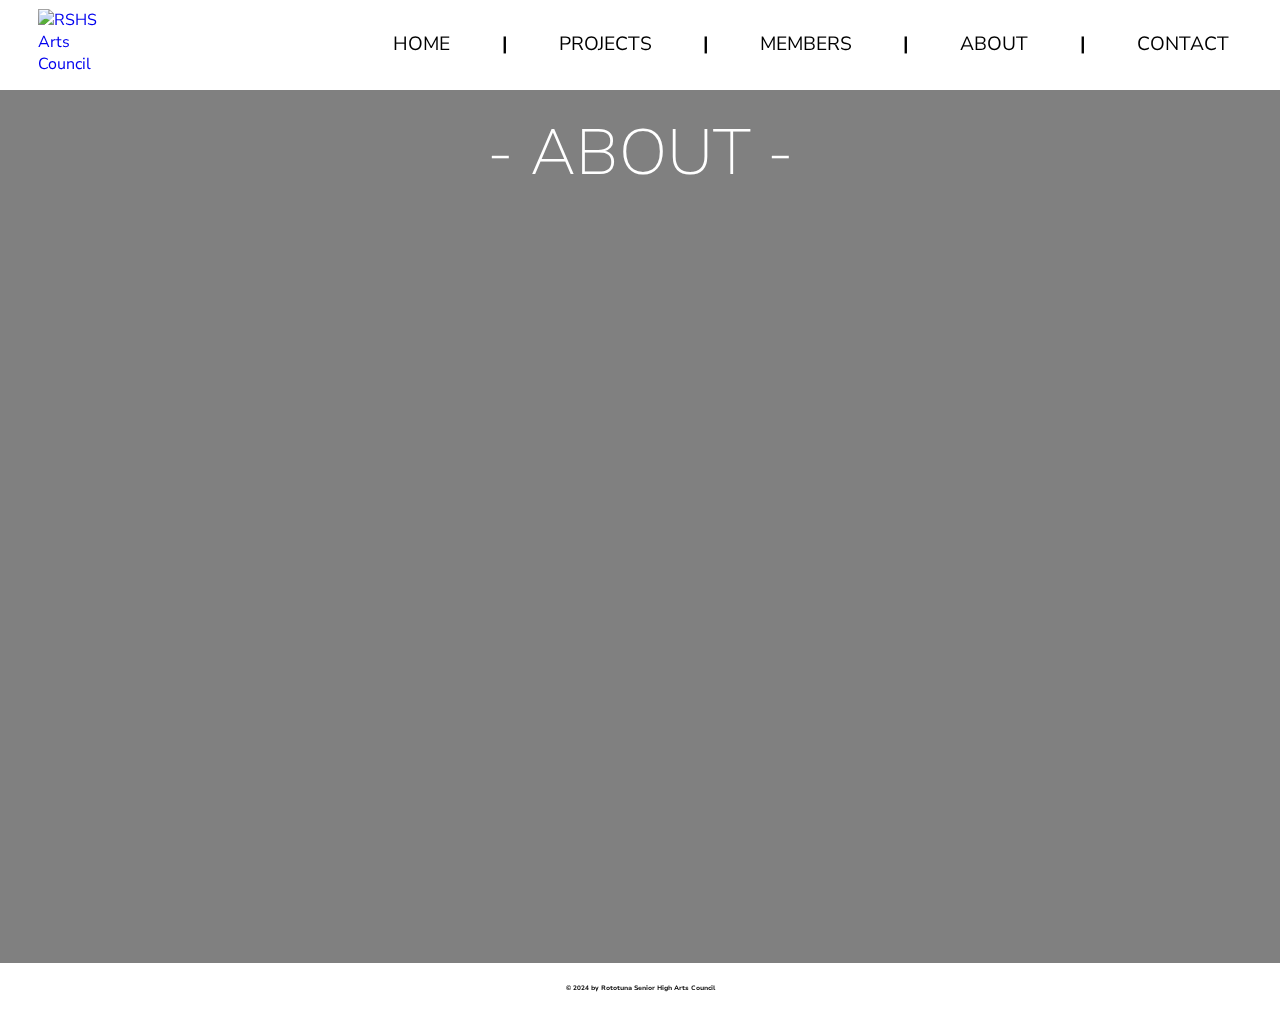
==== about.html @ 6b96abf5 "Added about.html to the HTML-files branch" ====
<!DOCTYPE html>
<!--This tells the computer that this file is a website.-->
<html>
    <!--The head tag holds meta data of this file and links to other files that will be used in this file.-->
    <head>
        <title>RSHS Arts Council | About</title><!--States the title of the webpage.-->
        <link rel="icon" type="image/x-icon" href="logo.png">
        <link rel="stylesheet" href="style.css"><!--Links to CSS file which will add style to this file.-->
        <meta charset="utf-8"><!--Sets the character set to unicode.-->
        <meta name="viewport" content="width=device-width, initial-scale=1.0"><!--Sets the inital viewing scale of the page to 1.-->
    </head>
    <body>
        <!--The header tag is the navigation bar which has links to other webpages of the website.-->
        <header>
            <!--The a tags are links to the other webpages of the website.-->
            <a class="logo" href="index.html"><img class="logo" src="logo.png" alt="RSHS Arts Council"></a>
            <a class="pages" href="contact.html">CONTACT</a>
            <h1 class="barrier">|</h1>
            <a class="pages" href="about.html">ABOUT</a>
            <h1 class="barrier">|</h1>
            <a class="pages" href="members.html">MEMBERS</a>
            <h1 class="barrier">|</h1>
            <a class="pages" href="projects.html">PROJECTS</a>
            <h1 class="barrier">|</h1>
            <a class="pages" href="index.html">HOME</a>
        </header>
        <!--The background and filter class is where the main content of the web page will be in and has the background image and filter respectively that the content will be in front of.-->
        <div class="background filter">
            <h1 class="title">- ABOUT -</h1> <!--The h1 tag is used to state the title of the web page.-->
        </div>
        <!--The footer tag is at the bottom of the page and is where the copyright notice for the website will be.-->
        <footer>
            <h6 class="copyright">© 2024 by Rototuna Senior High Arts Council</h6> <!--The h6 tag are used for the copyright notice.-->
        </footer>
    </body>
</html>
---- style.css ----
/*Imports the "Nunito Sans" font into the file.*/
@import url('https://fonts.googleapis.com/css2?family=Nunito+Sans:ital,opsz,wght@0,6..12,200..1000;1,6..12,200..1000&display=swap');
/*Styles the body tag which is where content such as the text and photos are.*/
body {
    width: 100%; /*Sets the width of the chosen tag to 100% of the width of its container element, which in this case is the device screen.*/
    height: 100%; /* Sets the height of the chosen tag to 100% of the height of its container element, which in this case is the device screen.*/
    margin: 0%; /*Sets the margin, or empty space around the chosen tag, to 0% or none.*/
    display: flex; /*Sets the type of box that the tag is rendered in. In this instance, the flex type is chosen which allows the manipulation of the aspects of elements inside the tag.*/
    flex-direction: column; /*Sets the direction of the elements inside the flex tag to column or top to bottom.*/
    background-color: #ffffff; /*Makes the chosen tag's background color white.*/
}
/*The header tag is for content at the top of a webpage. Here, it'll be a navigation bar.*/
header{
    display: block; /*Sets the display type to block which treats the element as separate from other tags through line breaks.*/
    margin: 0%;
    width: 100%; /*Sets the width of the chosen tag to 100% of the width of the body tag.*/
    height: 7vw; /*Sets the height of the chosen tag to 5vw, with vw being a unit that relates to the device screen width.*/
    background-color: #ffffff;
}
/*The footer tag for content at the bottom of a webpage. Here, it'll contain a copyright notice*/
footer {
    margin: 0%;
    bottom: 0%; /*Sets the position of the tag to the bottom of the page.*/
    text-align: center; /*Sets text inside the tag to the horizontal center of it.*/
    position: initial; /*Sets the position of the tag to its default value.*/
    width: 100%;
    height: 4vw;
    background-color: #ffffff;
}
/*a is the tag for hyperlinks while h1 and p are both tags for text, with h1 for big text such as titles and p being for small text like paragraphs. input[type-button] is a tag which the user interacts with, in this case pressing on it due to its type being a button.*/
a, h1, p, h6, input[type=button] {
    font-family: "Nunito Sans", sans-serif; /*This sets the font of the selected tags to "Nunito Sans".*/
}
/*.pages is a class. Classes are sets of styles which can be placed onto one or multiple tags. This class is for links to content outside the webpage such as other webpages and websites.*/
.pages {
    float: right; /*Makes the text align to the right of the element its inside of, which is the header tag.*/
    margin: 0% 4vw 0% 4vw; /*Sets the margin of the chosen tag to none except for the right and left margin which is 4vw, with the margin order being top, left, bottom and right.*/
    line-height: 7vw; /*Sets the line height, or the vertical height between two lines of text, of the chosen tag to 5vh.*/
    text-decoration: none; /*Removes any addition to the a tag, which has an underline by default.*/
    font-size: 1.5vw; /*Sets the font size to 1.5vw.*/
    transition: 0.25s; /*Sets the time the class transitions an element which is determined in the chosen element's :hover to 0.25 seconds.*/
    color: #000000; /*Sets the text color of the class to black.*/
}
/*The :hover is used to stylise the chosen tag when the cursor hovers over it.*/
.pages:hover {
    color: #a9a9a9; /*Sets the color when the cursor hovers over the chosen tag to grey.*/
}
/*Class which separates the hyper links of the pages.*/
.barrier {
    margin: 0%;
    float: right;
    line-height: 7vw;
    font-size: 1.5vw;
    color: #000000;
}
/*This class is for a logo which will be in the navigation bar on the left of it.*/
.logo {
    float: left; /*Makes the logo horizontally align to the right of the header tag.*/
    width: 5.5vw;
    height: 5.5vw;
    margin: 0.35vw 0% 0% 1.5vw;
}
/*This class is where the main content of the webpages will be on, with teg class being a background for the content to be in front of.*/
.background {
    background-image: url("temp.webp"); /*This identifies which image will be used on the background.*/
    background-repeat: no-repeat; /*Makes the background unable to repeat the image.*/
    background-position: center; /*Positions the image so that its centered as the background.*/
    background-size: cover; /*Makes the image cover the 2 dimensions stated below.*/
    width: 100%;
    min-height: 97vh; /*Sets the minimum height as 97vh, with vh being a measurement in relation to the height of the device screen.*/
}
/*This class is to add a filter to the background image.*/
.filter {
    position: relative; /*Sets the chosen element's position to relative where it normally is.*/
}
/*The ::before is to add sonething before the element stated before the ::before.*/
.filter::before {
    z-index: 1; /*Sets the position of the chosen element on the z-axiz, forwards and backwards, to 1.*/
    content: ""; /*Sets the content of the element to nothing.*/
    display: block;
    position: absolute; /*Sets the position of the element absolutely in relation of the element it's contained in.*/
    width: 100%;
    height: 100%;
    backdrop-filter: blur(5px) brightness(50%); /*Sets the filters on the background image to a blur of 5 pixels and set the image's brightness to half.*/
}
/* This class is to stylise the copyright notice in the footer.*/
.copyright {
    margin: 0%;
    line-height: 4vw;
    font-size: 0.5vw;
    color: #000000;
}
/*This class is to stylise the text at the top of each web page.*/
.title {
    z-index: 1;
    position: relative;
    margin: 1.5vw 0% 0% 0%;
    text-align: center;
    font-size: 5vw;
    font-weight: 100; /*Sets the weight of the font, or thickness, to 100. The bigger the number, the thicker the font, with 100 being the smallest number.*/
    color: #ffffff;
}
/*This class is to create a box on the contact web page of the website where the inputs for an email will be in.*/
.email {
    z-index: 1;
    position: relative;
    margin: 1.5vw 0% 0% 25vw;
    width: 50vw;
    height: 60vh;
    border: none; /*Makes the element not have a visible border around it.*/
    border-radius: 10px; /*Sets the radiua of the border's corners to 10 pixels.*/
    background-color: #ffffff;
    opacity: 75%; /*Sets the opacity of the class to 75% opaque.*/
}
/*This class is to stylise the text used to instruct the user on what to put in the inputs in the contacts box.*/
.instructions {
    margin: 0%;
    line-height: 4vw;
    font-weight: 600;
    position: initial;
    text-align: center;
}
/*Both the input[type=text] and textarea tags allow the user to input text into it, with the former for short, 1 line inputs while the later is for longer inputs like paragraphs.*/
input[type=text], textarea {
    margin: 0% 0% 0% 12.5%;
    width: 75%;
    background-color: #ffffff;
    border: 3px solid #a9a9a9; /*Sets the border to 3 pixel wide, solid and grey.*/
    border-radius: 5px;
    transition: 0.25s;
    outline: none; /*Makes no outline when the user clicks on the tags.*/
    resize: none; /*Makes the user unable to change the size of the tags.*/
}
/*The :focus changes an element of the chosen tag when it has been clicked on.*/
input[type=text]:focus, textarea:focus {
    border-color: #000000;
}
/*Sets the height of input[type=text].*/
.address {
    height: 5%; 
}
/*Sets the height of textarea.*/
.content {
    height: 35%;
}
/*Stylises the button the user presses to send the email.*/
input[type=button] {
    margin: 0.25vh 0% 0% 42.5%;
    width: 15%;
    height: 10%;
    color: #ffffff;
    background-color: #3980be; /*Sets the background color to blue.*/
    border: none;
    border-radius: 5px;
    transition: 0.25s;
}
/*The aspects of the button that changes when the user hovers over it.*/
input[type=button]:hover {
    cursor: pointer; /*Sets the cursor when it hovers over the button to a pointer.*/
    background-color: #a9a9a9;
}
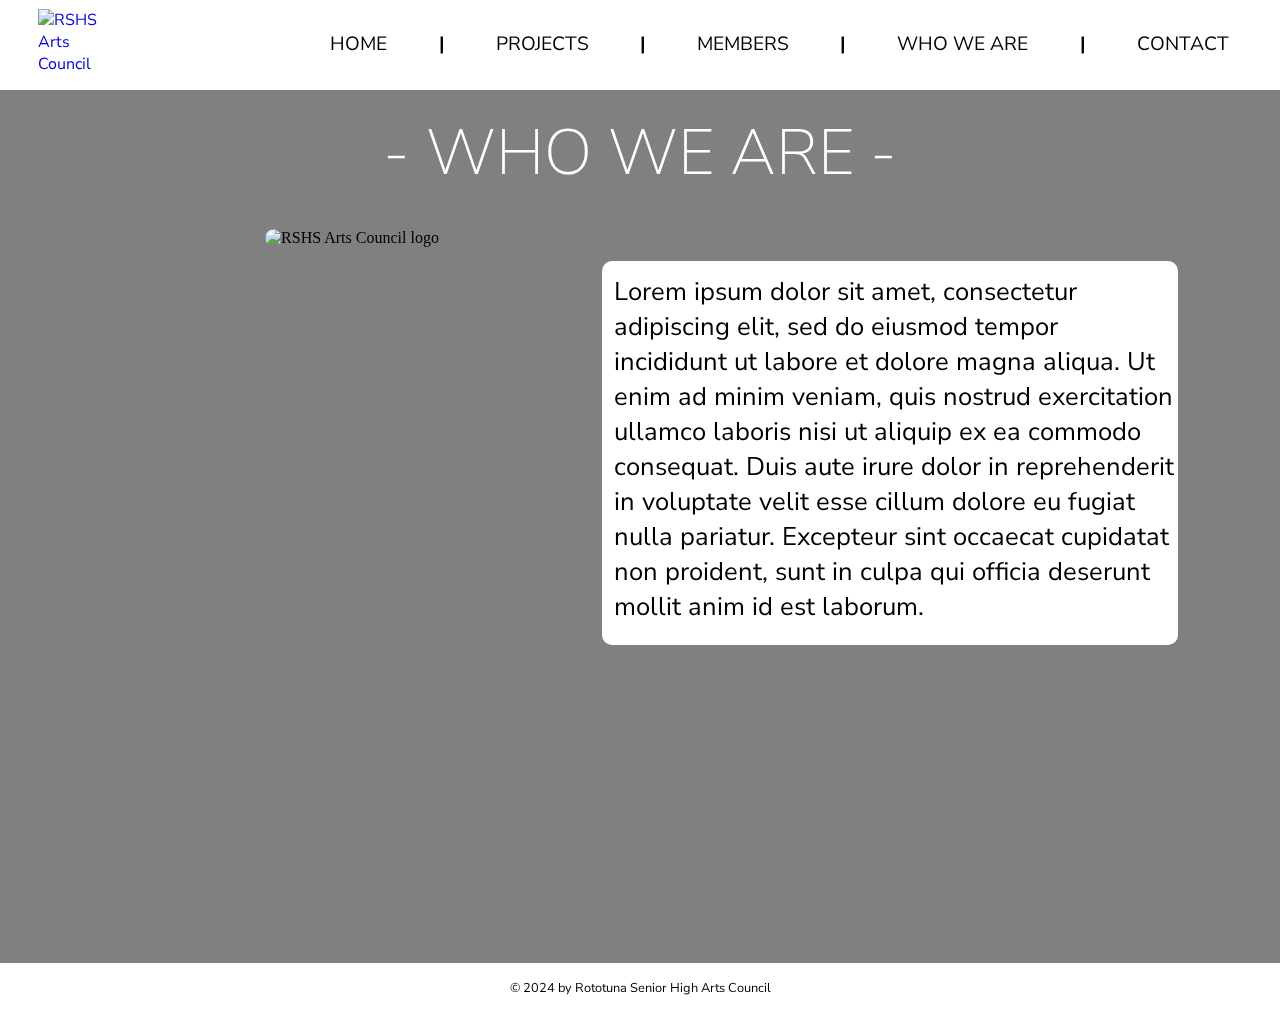
==== commit 5fbe3868: "Updated about.html" ====
--- a/about.html
+++ b/about.html
@@ -1,22 +1,22 @@
 <!DOCTYPE html>
-<!--This tells the computer that this file is a website.-->
-<html>
+<!--This tells the computer that this file is a website and sets the language to english.-->
+<html lang="en">
     <!--The head tag holds meta data of this file and links to other files that will be used in this file.-->
     <head>
-        <title>RSHS Arts Council | About</title><!--States the title of the webpage.-->
-        <link rel="icon" type="image/x-icon" href="logo.png">
-        <link rel="stylesheet" href="style.css"><!--Links to CSS file which will add style to this file.-->
-        <meta charset="utf-8"><!--Sets the character set to unicode.-->
-        <meta name="viewport" content="width=device-width, initial-scale=1.0"><!--Sets the inital viewing scale of the page to 1.-->
+        <title>RSHS Arts Council | Who We Are</title> <!--States the title of the webpage.-->
+        <link rel="icon" type="image/x-icon" href="logo.png"> <!--Creates an image to show in the tab of a web browser.-->
+        <link rel="stylesheet" href="style.css"> <!--Links to CSS file which will add style to this file.-->
+        <meta charset="utf-8"> <!--Sets the character set to unicode.-->
+        <meta name="viewport" content="width=device-width, initial-scale=1.0"> <!--Sets the inital viewing scale of the page to 1.-->
     </head>
     <body>
         <!--The header tag is the navigation bar which has links to other webpages of the website.-->
         <header>
             <!--The a tags are links to the other webpages of the website.-->
             <a class="logo" href="index.html"><img class="logo" src="logo.png" alt="RSHS Arts Council"></a>
-            <a class="pages" href="contact.html">CONTACT</a>
+            <a class="pages" href="mailto:arts-council-2022@rhs.school.nz">CONTACT</a> <!--This link leads to the user's email with the "Sent to:" section filled out with the arts council's email.-->
             <h1 class="barrier">|</h1>
-            <a class="pages" href="about.html">ABOUT</a>
+            <a class="pages" href="about.html">WHO WE ARE</a>
             <h1 class="barrier">|</h1>
             <a class="pages" href="members.html">MEMBERS</a>
             <h1 class="barrier">|</h1>
@@ -26,7 +26,11 @@
         </header>
         <!--The background and filter class is where the main content of the web page will be in and has the background image and filter respectively that the content will be in front of.-->
         <div class="background filter">
-            <h1 class="title">- ABOUT -</h1> <!--The h1 tag is used to state the title of the web page.-->
+            <h1 class="title">- WHO WE ARE -</h1> <!--The h1 tag is used to state the title of the web page.-->
+            <img class="about_img" src="logo.png" alt="RSHS Arts Council logo"> <!--The img tag creates an image, in this case the arts council's logo.-->
+            <div class="about"> <!--This div creates a box where text about the arts council goes into.-->
+                <p class="about_text">Lorem ipsum dolor sit amet, consectetur adipiscing elit, sed do eiusmod tempor incididunt ut labore et dolore magna aliqua. Ut enim ad minim veniam, quis nostrud exercitation ullamco laboris nisi ut aliquip ex ea commodo consequat. Duis aute irure dolor in reprehenderit in voluptate velit esse cillum dolore eu fugiat nulla pariatur. Excepteur sint occaecat cupidatat non proident, sunt in culpa qui officia deserunt mollit anim id est laborum.</p> <!--The p tag is for text that holds the main content of a web page, here being about the arts council.-->
+            </div>
         </div>
         <!--The footer tag is at the bottom of the page and is where the copyright notice for the website will be.-->
         <footer>
--- a/style.css
+++ b/style.css
@@ -27,8 +27,8 @@
     height: 4vw;
     background-color: #ffffff;
 }
-/*a is the tag for hyperlinks while h1 and p are both tags for text, with h1 for big text such as titles and p being for small text like paragraphs. input[type-button] is a tag which the user interacts with, in this case pressing on it due to its type being a button.*/
-a, h1, p, h6, input[type=button] {
+/*a is the tag for hyperlinks while h1 and p are both tags for text, with h1 for big text such as titles and p being for small text like paragraphs. */
+a, h1, p, h6 {
     font-family: "Nunito Sans", sans-serif; /*This sets the font of the selected tags to "Nunito Sans".*/
 }
 /*.pages is a class. Classes are sets of styles which can be placed onto one or multiple tags. This class is for links to content outside the webpage such as other webpages and websites.*/
@@ -62,6 +62,7 @@
 }
 /*This class is where the main content of the webpages will be on, with teg class being a background for the content to be in front of.*/
 .background {
+    text-align: center; /*Sets text inside class to be horizontally center of it.*/
     background-image: url("temp.webp"); /*This identifies which image will be used on the background.*/
     background-repeat: no-repeat; /*Makes the background unable to repeat the image.*/
     background-position: center; /*Positions the image so that its centered as the background.*/
@@ -85,9 +86,10 @@
 }
 /* This class is to stylise the copyright notice in the footer.*/
 .copyright {
+    font-weight: 400;
     margin: 0%;
     line-height: 4vw;
-    font-size: 0.5vw;
+    font-size: 1vw;
     color: #000000;
 }
 /*This class is to stylise the text at the top of each web page.*/
@@ -95,67 +97,117 @@
     z-index: 1;
     position: relative;
     margin: 1.5vw 0% 0% 0%;
-    text-align: center;
+    text-align: center; /*Sets the class' text to be in the center of element it's inside of.*/
     font-size: 5vw;
     font-weight: 100; /*Sets the weight of the font, or thickness, to 100. The bigger the number, the thicker the font, with 100 being the smallest number.*/
     color: #ffffff;
 }
-/*This class is to create a box on the contact web page of the website where the inputs for an email will be in.*/
-.email {
-    z-index: 1;
-    position: relative;
-    margin: 1.5vw 0% 0% 25vw;
-    width: 50vw;
-    height: 60vh;
-    border: none; /*Makes the element not have a visible border around it.*/
-    border-radius: 10px; /*Sets the radiua of the border's corners to 10 pixels.*/
-    background-color: #ffffff;
-    opacity: 75%; /*Sets the opacity of the class to 75% opaque.*/
-}
-/*This class is to stylise the text used to instruct the user on what to put in the inputs in the contacts box.*/
-.instructions {
-    margin: 0%;
-    line-height: 4vw;
-    font-weight: 600;
-    position: initial;
+/*This class is to stylise the image on the about page of my website.*/
+.about_img {
+    z-index: 1;
+    position: relative;
+    width: 35vw;
+    height: 35vw;
+    border-radius: 10px; /*Rounds the corners of the border around the class to 10 pixels.*/
+    margin: 2.5vw 0% 0% 8vw;
+}
+/*This class creates a box in the about page where text will go in.*/
+.about{
+    text-align: left;
+    z-index: 1;
+    position: relative;
+    width: 45vw;
+    height: 30vw;
+    background-color:#ffffff;
+    border-radius: 10px;
+    margin: 5vw 8vw 0% 0%;
+    float: right;
+}
+/*This class stylises the text on the about page.*/
+.about_text {
+    text-align: left;
+    margin: 1vw 0% 0% 1vw;
+    font-size: 2vw;
+}
+/*This class creates a box that the pictures and names of people in the arts council will be in.*/
+.members {
+    display: inline-block; /*Sets the display type of the class to inline-block which stays in an already used line and allows elements to be beside it.*/
+    z-index: 1;
+    position: relative;
+    background-color: #ffffff;
+    min-width: 12vw;
+    margin: 1.5vw 8vw;
+    min-height: 16vw;
+    border-radius: 10px;
+}
+/*This class stylises the titles that people in the council hold*/
+.member_title {
+    color: #000000;
+    margin: 1vw 2vw 0 2vw;
     text-align: center;
-}
-/*Both the input[type=text] and textarea tags allow the user to input text into it, with the former for short, 1 line inputs while the later is for longer inputs like paragraphs.*/
-input[type=text], textarea {
-    margin: 0% 0% 0% 12.5%;
-    width: 75%;
-    background-color: #ffffff;
-    border: 3px solid #a9a9a9; /*Sets the border to 3 pixel wide, solid and grey.*/
+    font-size: 5vw;
+    font-weight: 800;
+/*This class is where the picture and name of a person in the council will go in.*/
+}
+.member_people {
+    border-radius: 10px;
+    vertical-align: text-top; /*Vertically aligns the class so text is above it.*/
+    background-color: #ffffff;
+    display: inline-block;
+    text-align: center;
+    margin: 0.5vw 1vw; /*This sets the margin of the class, with the first number being vertical margins and the second one being horizontal.*/
+    width: 13vw;
+    height: 23vw;
+}
+/*This class is to set the position and size of the photos of the council members.*/
+.member_img {
+    display: inline-block;
+    position: relative;
+    margin: 0.5vw;
+    width: 12vw;
+    height: 16vw;
     border-radius: 5px;
-    transition: 0.25s;
-    outline: none; /*Makes no outline when the user clicks on the tags.*/
-    resize: none; /*Makes the user unable to change the size of the tags.*/
-}
-/*The :focus changes an element of the chosen tag when it has been clicked on.*/
-input[type=text]:focus, textarea:focus {
-    border-color: #000000;
-}
-/*Sets the height of input[type=text].*/
-.address {
-    height: 5%; 
-}
-/*Sets the height of textarea.*/
-.content {
-    height: 35%;
-}
-/*Stylises the button the user presses to send the email.*/
-input[type=button] {
-    margin: 0.25vh 0% 0% 42.5%;
-    width: 15%;
-    height: 10%;
-    color: #ffffff;
-    background-color: #3980be; /*Sets the background color to blue.*/
-    border: none;
+    object-fit: cover; /*Sets the image to be inside dimensions stated by cropping parts out.*/
+}
+/*This class is to stylise the text used for the names of council members.*/
+.member_text {
+    text-align: center;  
+    margin: 0.5vw;
+    font-size: 1.5vw;  
+    font-weight: 400;
+    color: #000000;
+}
+/*This class creates a box where the images and text of the council's projects will be.*/
+.projects {
+    z-index: 1;
+    position: relative;
+    width: 70vw;
+    margin: 2.5vw 15vw;
+    height: 25vw;
+    border-radius: 10px;
+    background-color: #ffffff;
+}
+/*This class sets the dimensions and position of the image inside the projects box.*/
+.projects_img {
+    float: left;
+    object-fit: cover;
+    object-position: center; /*Sets the image's center to be in the dimensions stated.*/
+    width: 25vw;
+    height: 20vw;
+    margin: 2.5vw 2vw;
     border-radius: 5px;
-    transition: 0.25s;
-}
-/*The aspects of the button that changes when the user hovers over it.*/
-input[type=button]:hover {
-    cursor: pointer; /*Sets the cursor when it hovers over the button to a pointer.*/
-    background-color: #a9a9a9;
+}
+/*The two classes are for the names of the projects and text for what the projects are about respectively.*/
+.projects_title, .projects_text {
+    float: left;
+    margin: 0;
+    width: 38vw;
+}
+.projects_title {
+    font-size: 5vw;
+    font-weight: 800;
+}
+.projects_text {
+    font-size: 1.25vw;
+    font-weight: 400;
 }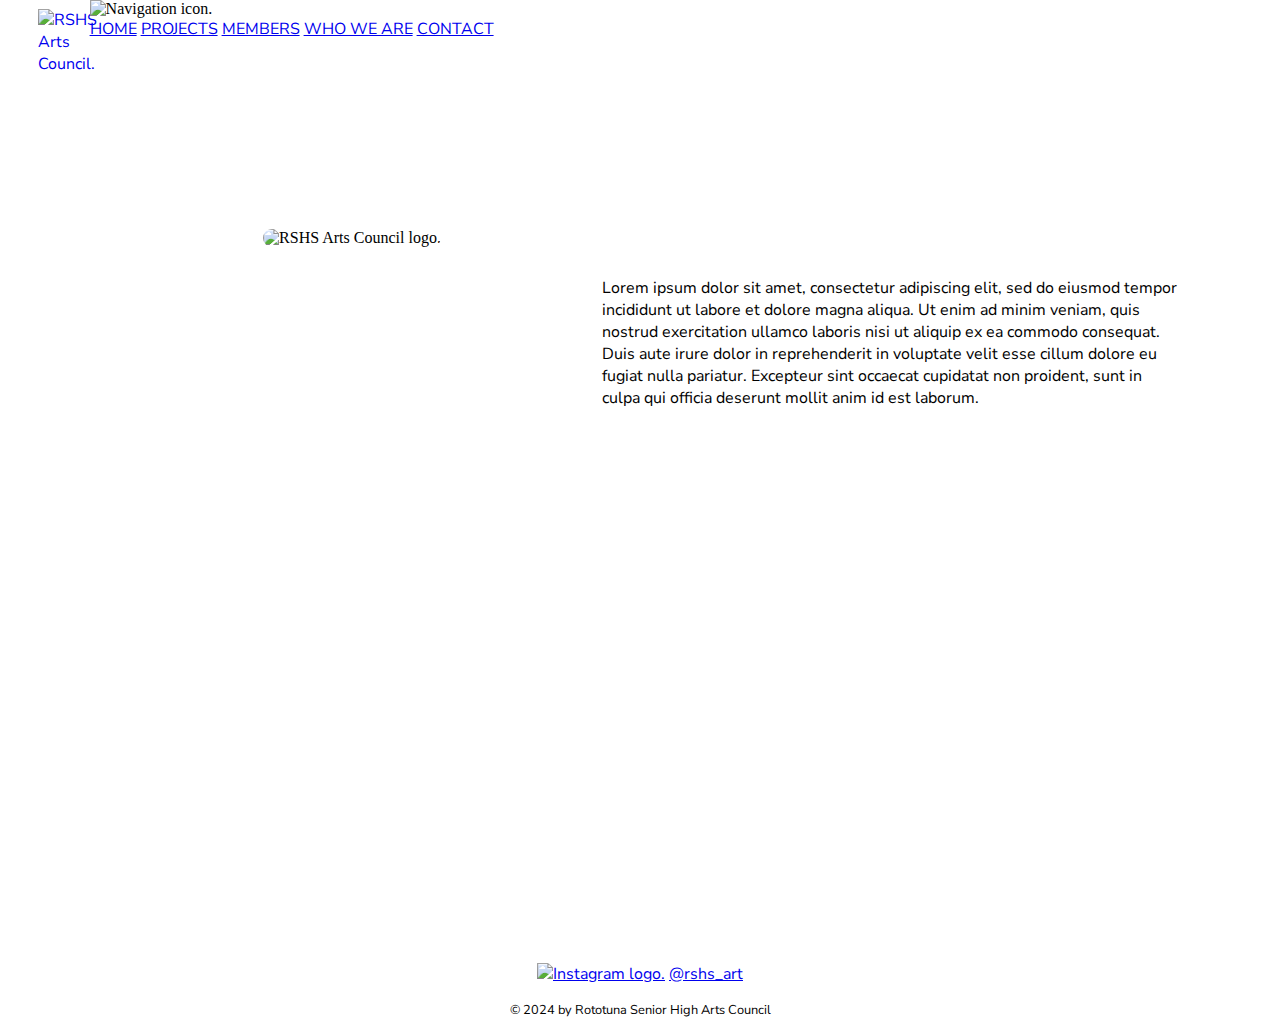
==== commit 29f53cb1: "Updated  "about.html"" ====
--- a/about.html
+++ b/about.html
@@ -5,35 +5,39 @@
     <head>
         <title>RSHS Arts Council | Who We Are</title> <!--States the title of the webpage.-->
         <link rel="icon" type="image/x-icon" href="logo.png"> <!--Creates an image to show in the tab of a web browser.-->
-        <link rel="stylesheet" href="style.css"> <!--Links to CSS file which will add style to this file.-->
+        <link rel="stylesheet" href="style.css"> <!--Links to a CSS file which will add style to this file.-->
+        <script src="function.js"></script> <!--Links to a Javascript file which will add user functionality to the web page.-->
         <meta charset="utf-8"> <!--Sets the character set to unicode.-->
         <meta name="viewport" content="width=device-width, initial-scale=1.0"> <!--Sets the inital viewing scale of the page to 1.-->
     </head>
     <body>
         <!--The header tag is the navigation bar which has links to other webpages of the website.-->
         <header>
-            <!--The a tags are links to the other webpages of the website.-->
-            <a class="logo" href="index.html"><img class="logo" src="logo.png" alt="RSHS Arts Council"></a>
-            <a class="pages" href="mailto:arts-council-2022@rhs.school.nz">CONTACT</a> <!--This link leads to the user's email with the "Sent to:" section filled out with the arts council's email.-->
-            <h1 class="barrier">|</h1>
-            <a class="pages" href="about.html">WHO WE ARE</a>
-            <h1 class="barrier">|</h1>
-            <a class="pages" href="members.html">MEMBERS</a>
-            <h1 class="barrier">|</h1>
-            <a class="pages" href="projects.html">PROJECTS</a>
-            <h1 class="barrier">|</h1>
-            <a class="pages" href="index.html">HOME</a>
+            <a class="logo" href="index.html"><img class="logo" src="logo.png" alt="RSHS Arts Council."></a> <!--This is an image that links to the "Home" page of the website.-->
+            <div class="dropdown"> <!--This div will be where a dropdown menu with the web pages of the website will be in.-->
+                <img src="navigation.png" onclick="navigation()" alt="Navigation icon."> <!--Image of the dropdown menu icon which drops it down when clicked on.-->
+                <div id="myDropdown" class="dropdown-content"> <!--This is where the links to the web pages will be in.-->
+                    <!--The a tags are links to the other webpages of the website.-->
+                    <a href="index.html">HOME</a>  
+                    <a href="projects.html">PROJECTS</a>
+                    <a href="members.html">MEMBERS</a>
+                    <a href="about.html">WHO WE ARE</a>
+                    <a href="mailto:arts-council-2022@rhs.school.nz">CONTACT</a> <!--This a tag links to the user's chosen email service with a email draft with the RSHS arts council's email address in it.-->
+                </div>
+            </div>
         </header>
-        <!--The background and filter class is where the main content of the web page will be in and has the background image and filter respectively that the content will be in front of.-->
-        <div class="background filter">
-            <h1 class="title">- WHO WE ARE -</h1> <!--The h1 tag is used to state the title of the web page.-->
-            <img class="about_img" src="logo.png" alt="RSHS Arts Council logo"> <!--The img tag creates an image, in this case the arts council's logo.-->
+        <!--The background class is where the main content of the web page will be in and has the background image.-->
+        <div class="background">
+            <h1 class="title">WHO WE ARE</h1> <!--The h1 tag is used to state the title of the web page.-->
+            <img class="about_img" src="logo.png" alt="RSHS Arts Council logo."> <!--The img tag creates an image, in this case the arts council's logo.-->
             <div class="about"> <!--This div creates a box where text about the arts council goes into.-->
-                <p class="about_text">Lorem ipsum dolor sit amet, consectetur adipiscing elit, sed do eiusmod tempor incididunt ut labore et dolore magna aliqua. Ut enim ad minim veniam, quis nostrud exercitation ullamco laboris nisi ut aliquip ex ea commodo consequat. Duis aute irure dolor in reprehenderit in voluptate velit esse cillum dolore eu fugiat nulla pariatur. Excepteur sint occaecat cupidatat non proident, sunt in culpa qui officia deserunt mollit anim id est laborum.</p> <!--The p tag is for text that holds the main content of a web page, here being about the arts council.-->
+                <p>Lorem ipsum dolor sit amet, consectetur adipiscing elit, sed do eiusmod tempor incididunt ut labore et dolore magna aliqua. Ut enim ad minim veniam, quis nostrud exercitation ullamco laboris nisi ut aliquip ex ea commodo consequat. Duis aute irure dolor in reprehenderit in voluptate velit esse cillum dolore eu fugiat nulla pariatur. Excepteur sint occaecat cupidatat non proident, sunt in culpa qui officia deserunt mollit anim id est laborum.</p> <!--The p tag is for text that holds the main content of a web page, here being about the arts council.-->
             </div>
         </div>
         <!--The footer tag is at the bottom of the page and is where the copyright notice for the website will be.-->
         <footer>
+            <a href="https://www.instagram.com/rshs_art/"><img class="instagram" src="instagram.png" alt="Instagram logo."></a> <!--This creates an image of the Instagram logo which links to the arts council's Instagram account.-->
+            <a class="address" href="https://www.instagram.com/rshs_art/">@rshs_art</a> <!--This states the arts council's Instagram account address and also links to the account.-->
             <h6 class="copyright">© 2024 by Rototuna Senior High Arts Council</h6> <!--The h6 tag are used for the copyright notice.-->
         </footer>
     </body>
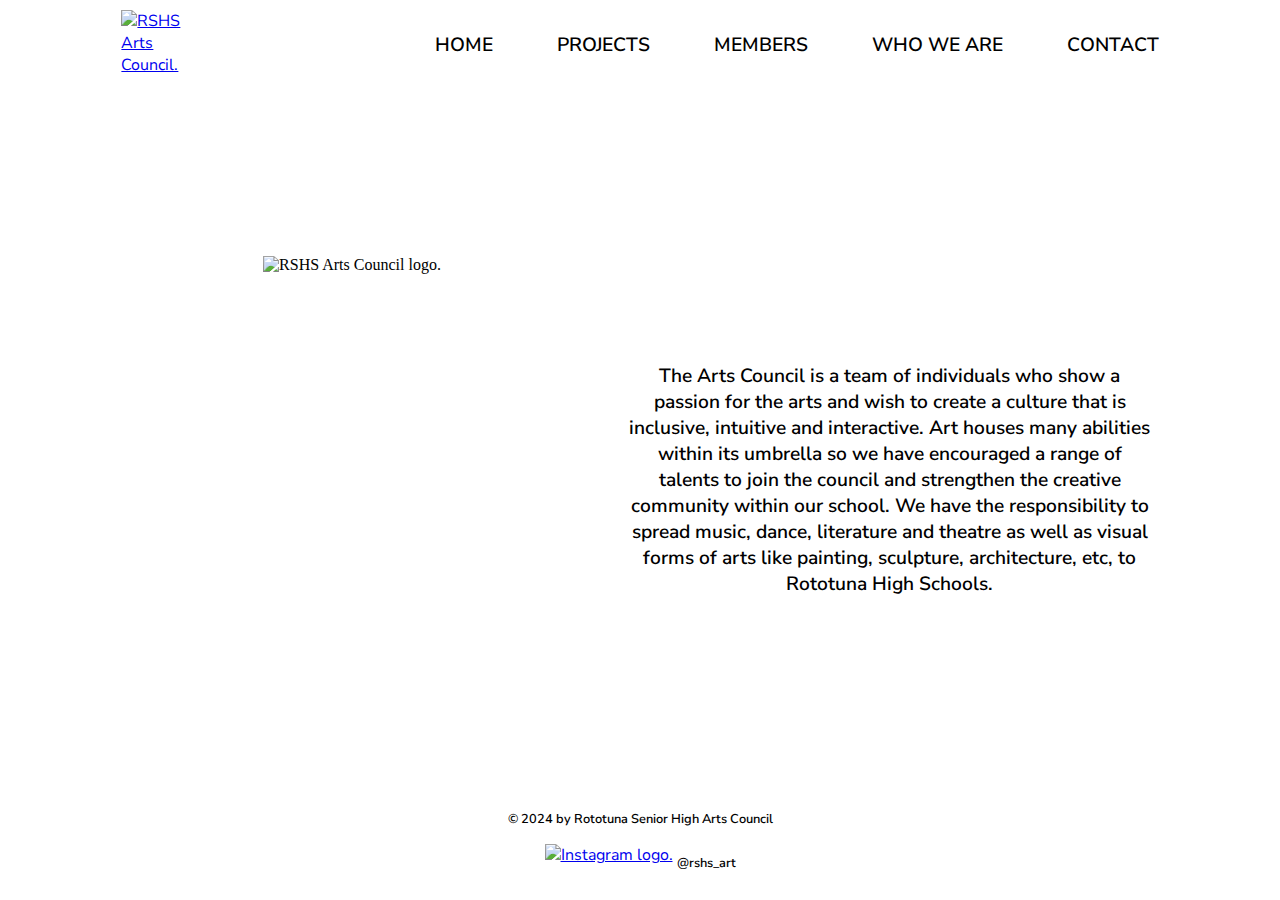
==== commit a02a434f: "Updated "about.html"" ====
--- a/about.html
+++ b/about.html
@@ -6,39 +6,57 @@
         <title>RSHS Arts Council | Who We Are</title> <!--States the title of the webpage.-->
         <link rel="icon" type="image/x-icon" href="logo.png"> <!--Creates an image to show in the tab of a web browser.-->
         <link rel="stylesheet" href="style.css"> <!--Links to a CSS file which will add style to this file.-->
-        <script src="function.js"></script> <!--Links to a Javascript file which will add user functionality to the web page.-->
+        <link rel="stylesheet" href="style-mobile.css"> <!--This CSS file styles the website for mobile screens.-->
         <meta charset="utf-8"> <!--Sets the character set to unicode.-->
         <meta name="viewport" content="width=device-width, initial-scale=1.0"> <!--Sets the inital viewing scale of the page to 1.-->
     </head>
     <body>
         <!--The header tag is the navigation bar which has links to other webpages of the website.-->
         <header>
-            <a class="logo" href="index.html"><img class="logo" src="logo.png" alt="RSHS Arts Council."></a> <!--This is an image that links to the "Home" page of the website.-->
-            <div class="dropdown"> <!--This div will be where a dropdown menu with the web pages of the website will be in.-->
-                <img src="navigation.png" onclick="navigation()" alt="Navigation icon."> <!--Image of the dropdown menu icon which drops it down when clicked on.-->
-                <div id="myDropdown" class="dropdown-content"> <!--This is where the links to the web pages will be in.-->
-                    <!--The a tags are links to the other webpages of the website.-->
-                    <a href="index.html">HOME</a>  
-                    <a href="projects.html">PROJECTS</a>
-                    <a href="members.html">MEMBERS</a>
-                    <a href="about.html">WHO WE ARE</a>
-                    <a href="mailto:arts-council-2022@rhs.school.nz">CONTACT</a> <!--This a tag links to the user's chosen email service with a email draft with the RSHS arts council's email address in it.-->
+            <!--This tag is where links to the web pages will be.-->
+            <nav class="navbar">
+                <a class="logo" href="index.html"><img class="logo" src="logo.png" alt="RSHS Arts Council."></a> <!--This is an image that links to the "Home" page of the website.-->
+                <!--This is the dropdown menu of the links that is visible for mobile screens.-->
+                <ul class="nav-menu">
+                    <!--This tag is where the individual links are in.-->
+                    <li class="nav-item">
+                        <a href="index.html" class="nav-link">HOME</a> <!--This is a link to one of web pages of the website.-->
+                    </li>
+                    <li class="nav-item">
+                        <a href="projects.html" class="nav-link">PROJECTS</a>
+                    </li>
+                    <li class="nav-item">
+                        <a href="members.html" class="nav-link">MEMBERS</a>
+                    </li>
+                    <li class="nav-item">
+                        <a href="about.html" class="nav-link">WHO WE ARE</a>
+                    </li>
+                    <li class="nav-item">
+                        <a href="mailto:arts-council-2022@rhs.school.nz" class="nav-link">CONTACT</a>
+                    </li>
+                </ul>
+                <!--This class creates the icon for the dropdown menu.-->
+                <div class="icon">
+                    <span class="line"></span> <!--This is a line of the icon.-->
+                    <span class="line"></span>
+                    <span class="line"></span>
                 </div>
-            </div>
+            </nav>
         </header>
+        <script src="nav.js"></script> <!--This script makes the dropdown menu interactible with users.-->
         <!--The background class is where the main content of the web page will be in and has the background image.-->
         <div class="background">
             <h1 class="title">WHO WE ARE</h1> <!--The h1 tag is used to state the title of the web page.-->
-            <img class="about_img" src="logo.png" alt="RSHS Arts Council logo."> <!--The img tag creates an image, in this case the arts council's logo.-->
+            <img class="about-img" src="logo.png" alt="RSHS Arts Council logo."> <!--The img tag creates an image, in this case the arts council's logo.-->
             <div class="about"> <!--This div creates a box where text about the arts council goes into.-->
-                <p>Lorem ipsum dolor sit amet, consectetur adipiscing elit, sed do eiusmod tempor incididunt ut labore et dolore magna aliqua. Ut enim ad minim veniam, quis nostrud exercitation ullamco laboris nisi ut aliquip ex ea commodo consequat. Duis aute irure dolor in reprehenderit in voluptate velit esse cillum dolore eu fugiat nulla pariatur. Excepteur sint occaecat cupidatat non proident, sunt in culpa qui officia deserunt mollit anim id est laborum.</p> <!--The p tag is for text that holds the main content of a web page, here being about the arts council.-->
+                <p>The Arts Council is a team of individuals who show a passion for the arts and wish to create a culture that is inclusive, intuitive and interactive. Art houses many abilities within its umbrella so we have encouraged a range of talents to join the council and strengthen the creative community within our school. We have the responsibility to spread music, dance, literature and theatre as well as visual forms of arts like painting, sculpture, architecture, etc, to Rototuna High Schools.</p> <!--The p tag is for text that holds the main content of a web page, here being about the arts council.-->
             </div>
         </div>
         <!--The footer tag is at the bottom of the page and is where the copyright notice for the website will be.-->
         <footer>
+            <h6 class="copyright">© 2024 by Rototuna Senior High Arts Council</h6> <!--The h6 tag are used for the copyright notice.-->
             <a href="https://www.instagram.com/rshs_art/"><img class="instagram" src="instagram.png" alt="Instagram logo."></a> <!--This creates an image of the Instagram logo which links to the arts council's Instagram account.-->
             <a class="address" href="https://www.instagram.com/rshs_art/">@rshs_art</a> <!--This states the arts council's Instagram account address and also links to the account.-->
-            <h6 class="copyright">© 2024 by Rototuna Senior High Arts Council</h6> <!--The h6 tag are used for the copyright notice.-->
         </footer>
     </body>
 </html>--- a/style.css
+++ b/style.css
@@ -1,213 +1,318 @@
-/*Imports the "Nunito Sans" font into the file.*/
-@import url('https://fonts.googleapis.com/css2?family=Nunito+Sans:ital,opsz,wght@0,6..12,200..1000;1,6..12,200..1000&display=swap');
+@import url('https://fonts.googleapis.com/css2?family=Nunito+Sans:ital,opsz,wght@0,6..12,200..1000;1,6..12,200..1000&display=swap'); /*Imports the "Nunito Sans" font into the file.*/
 /*Styles the body tag which is where content such as the text and photos are.*/
 body {
-    width: 100%; /*Sets the width of the chosen tag to 100% of the width of its container element, which in this case is the device screen.*/
-    height: 100%; /* Sets the height of the chosen tag to 100% of the height of its container element, which in this case is the device screen.*/
-    margin: 0%; /*Sets the margin, or empty space around the chosen tag, to 0% or none.*/
+    width: 100%; /*Sets the width of the tag to 100% of the width of the device screen.*/
+    height: 100%; /* Sets the height of the tag to 100% of the height of the device screen.*/
     display: flex; /*Sets the type of box that the tag is rendered in. In this instance, the flex type is chosen which allows the manipulation of the aspects of elements inside the tag.*/
-    flex-direction: column; /*Sets the direction of the elements inside the flex tag to column or top to bottom.*/
-    background-color: #ffffff; /*Makes the chosen tag's background color white.*/
-}
-/*The header tag is for content at the top of a webpage. Here, it'll be a navigation bar.*/
+    flex-direction: column; /*Sets the direction of the elements inside the flex tag to horizontal.*/
+    background-image: url("temp_background.png"); /*This identifies which image will be used on the background.*/
+    background-repeat: no-repeat; /*Makes the background unable to repeat the image.*/
+    background-position: center; /*Positions the image so that its center is the background.*/
+    background-size: cover; /*Makes the image cover the dimensions specified without stretching it.*/
+    justify-content: center; /*Spaces content inside the tag so that they're centered horizontally.*/
+    align-items: center; /*Centers the items inside the tag vertically.*/
+}
+/*Sets styling for every element.*/
+* {
+    margin: 0; /*Sets the margin, or empty space around the chosen tag, to 0 or none.*/
+    padding: 0; /*Sets the padding or extra space added to an element to none.*/
+    box-sizing: border-box; /*Sets the dimensions of elements so they're based on the content inside them.*/
+}
+/*The header tag is for content at the top of a web page. Here, it'll be a navigation bar.*/
 header{
-    display: block; /*Sets the display type to block which treats the element as separate from other tags through line breaks.*/
-    margin: 0%;
-    width: 100%; /*Sets the width of the chosen tag to 100% of the width of the body tag.*/
-    height: 7vw; /*Sets the height of the chosen tag to 5vw, with vw being a unit that relates to the device screen width.*/
+    width: 100%;
+    background-color: #ffffff; /*Sets the background color of the tag to white.*/
+}
+/*The footer tag for content at the bottom of a web page. Here, it'll contain a copyright notice and the RSHS art council's Instagram account.*/
+footer {
+    display: inline; /*Sets the class so it is on a new line, separate from previous elements.*/
+    text-align: center; /*Aligns the text so it's horizontally centered in the tag.*/
+    bottom: 0; /*Sets the position of the tag to the bottom of the page.*/
+    position: initial; /*Sets the position of the tag to its default value which is relative.*/
+    width: 100%;
+    height: fit-content; /*Sets the height so it fits the content inside the tag.*/
     background-color: #ffffff;
 }
-/*The footer tag for content at the bottom of a webpage. Here, it'll contain a copyright notice*/
-footer {
-    margin: 0%;
-    bottom: 0%; /*Sets the position of the tag to the bottom of the page.*/
-    text-align: center; /*Sets text inside the tag to the horizontal center of it.*/
-    position: initial; /*Sets the position of the tag to its default value.*/
-    width: 100%;
-    height: 4vw;
-    background-color: #ffffff;
-}
-/*a is the tag for hyperlinks while h1 and p are both tags for text, with h1 for big text such as titles and p being for small text like paragraphs. */
+/*a is the tag for hyperlinks while h1 and p are both tags for text, with h1 for big text such as titles and p being for small text like paragraphs. Lastly, h6 is for very small text.*/
 a, h1, p, h6 {
     font-family: "Nunito Sans", sans-serif; /*This sets the font of the selected tags to "Nunito Sans".*/
 }
-/*.pages is a class. Classes are sets of styles which can be placed onto one or multiple tags. This class is for links to content outside the webpage such as other webpages and websites.*/
-.pages {
-    float: right; /*Makes the text align to the right of the element its inside of, which is the header tag.*/
-    margin: 0% 4vw 0% 4vw; /*Sets the margin of the chosen tag to none except for the right and left margin which is 4vw, with the margin order being top, left, bottom and right.*/
-    line-height: 7vw; /*Sets the line height, or the vertical height between two lines of text, of the chosen tag to 5vh.*/
-    text-decoration: none; /*Removes any addition to the a tag, which has an underline by default.*/
-    font-size: 1.5vw; /*Sets the font size to 1.5vw.*/
-    transition: 0.25s; /*Sets the time the class transitions an element which is determined in the chosen element's :hover to 0.25 seconds.*/
-    color: #000000; /*Sets the text color of the class to black.*/
-}
-/*The :hover is used to stylise the chosen tag when the cursor hovers over it.*/
-.pages:hover {
-    color: #a9a9a9; /*Sets the color when the cursor hovers over the chosen tag to grey.*/
-}
-/*Class which separates the hyper links of the pages.*/
-.barrier {
-    margin: 0%;
-    float: right;
-    line-height: 7vw;
-    font-size: 1.5vw;
-    color: #000000;
+/*Stylises the a tag when its hovered over by the cursor.*/
+a:hover, .dropdown-content a:hover {
+    color: #a9a9a9; /*Sets the color of the tag to gray.*/
+}
+/*This class stylises the links inside the footer.*/
+.nav-link {
+    text-decoration: none; /*Sets the text to have no decorations to it.*/
+    transition: 0.25s; /*Sets the time of an aspect of the class changing to 0.25 seconds.*/
+}
+/*This tag is for creating bullet-point lists.*/
+li {
+    list-style: none; /*Removes the bullet-points from the tag.*/
+}
+/*This sets the text positions and height of the navigation bar.*/
+.navbar {
+    display: flex;
+    justify-content: space-around; /*Sets the text inside the class to be equally spaced between each other in the class.*/
+    align-items: center; /*Align text so they're at the center of the class.*/
+    height: 7vw; /*Sets the height of the chosen tag to 7vw, with vw being a unit that relates to the device screen width.*/
+}
+/*This class is where the web page links are in.*/
+.nav-menu {
+    display: flex;
+    justify-content: space-between;
+    align-items: center;
+    gap: 5vw; /*Sets the gap between text to 5vw.*/
+}
+/*This class is where the icon for the mobile dropdown menu of the navigation bar is in.*/
+.icon {
+    display: none; /*Sets the class to unviewable.*/
+    cursor: pointer; /*Sets the cursor to a pointer when hovering over it.*/
+}
+/*This class creates the lines of the dropdown menu's icon.*/
+.line {
+    display: inline; 
+    width: 4vw;
+    height: 0.5vw;
+    margin: 0.5vw auto; /*Sets the margin, with the first number being the vertical margins and the second number being the horizontal margins, with "auto" automatically setting the horizontal margins.*/
+    transition: all 0.25s ease-in-out; /*Sets the transition of all tags with the "line" class to ease in and out at 0.25 seconds.*/
+    background-color: #000000; /*Sets the background colour of the class to black.*/
 }
 /*This class is for a logo which will be in the navigation bar on the left of it.*/
 .logo {
-    float: left; /*Makes the logo horizontally align to the right of the header tag.*/
     width: 5.5vw;
     height: 5.5vw;
-    margin: 0.35vw 0% 0% 1.5vw;
-}
-/*This class is where the main content of the webpages will be on, with teg class being a background for the content to be in front of.*/
+}
+/*This class is where the main content of the webpages will be on, with the class being a background for the content to be in front of.*/
 .background {
-    text-align: center; /*Sets text inside class to be horizontally center of it.*/
-    background-image: url("temp.webp"); /*This identifies which image will be used on the background.*/
-    background-repeat: no-repeat; /*Makes the background unable to repeat the image.*/
-    background-position: center; /*Positions the image so that its centered as the background.*/
-    background-size: cover; /*Makes the image cover the 2 dimensions stated below.*/
-    width: 100%;
-    min-height: 97vh; /*Sets the minimum height as 97vh, with vh being a measurement in relation to the height of the device screen.*/
-}
-/*This class is to add a filter to the background image.*/
-.filter {
-    position: relative; /*Sets the chosen element's position to relative where it normally is.*/
-}
-/*The ::before is to add sonething before the element stated before the ::before.*/
-.filter::before {
-    z-index: 1; /*Sets the position of the chosen element on the z-axiz, forwards and backwards, to 1.*/
-    content: ""; /*Sets the content of the element to nothing.*/
+    text-align: center;
+    width: 100%;
+    min-height: 55vw; /*Sets the minimum height of the class to 55vw.*/
+}
+/*This class is to stylise the copyright notice in the footer.*/
+.copyright {
+    margin: 1.25vw 0; 
+}
+/*This class is to stylise text for the Instagram address of the arts council.*/
+.address {
+    color: #000000; /*Sets the color of the text to black.*/
+    display: inline-block; /*This sets the display type of the class to inline, meaning the class will be displayed in the same line as other elements.*/
+    text-decoration: none;
+    margin: 0.8vw 0;
+    transition: 0.25s;
+    vertical-align: top; /*Vertically aligns the class so it's at the top of the tag it's in.*/
+}
+.copyright, .address {
+    font-size: 1vw; /*Sets the font size of the classes to 1vw.*/
+}
+/*This class sets the position and dimensions the image of the Instagram logo.*/
+.instagram {
+    width: 3vw;
+    height: 3vw;
+}
+/*This class is to stylise the title of each web page.*/
+.title {
+    margin: 3vw 0;
     display: block;
-    position: absolute; /*Sets the position of the element absolutely in relation of the element it's contained in.*/
-    width: 100%;
-    height: 100%;
-    backdrop-filter: blur(5px) brightness(50%); /*Sets the filters on the background image to a blur of 5 pixels and set the image's brightness to half.*/
-}
-/* This class is to stylise the copyright notice in the footer.*/
-.copyright {
-    font-weight: 400;
-    margin: 0%;
-    line-height: 4vw;
-    font-size: 1vw;
-    color: #000000;
-}
-/*This class is to stylise the text at the top of each web page.*/
-.title {
-    z-index: 1;
-    position: relative;
-    margin: 1.5vw 0% 0% 0%;
-    text-align: center; /*Sets the class' text to be in the center of element it's inside of.*/
+    text-align: center;
     font-size: 5vw;
-    font-weight: 100; /*Sets the weight of the font, or thickness, to 100. The bigger the number, the thicker the font, with 100 being the smallest number.*/
+    font-weight: 700; /*Sets the thickness of the tag, with 100 being the thinnest and 900 being the thickest.*/
     color: #ffffff;
 }
 /*This class is to stylise the image on the about page of my website.*/
-.about_img {
-    z-index: 1;
-    position: relative;
+.about-img {
     width: 35vw;
     height: 35vw;
-    border-radius: 10px; /*Rounds the corners of the border around the class to 10 pixels.*/
-    margin: 2.5vw 0% 0% 8vw;
+    margin: 0.125vw 0 0 8vw;
 }
 /*This class creates a box in the about page where text will go in.*/
 .about{
-    text-align: left;
-    z-index: 1;
-    position: relative;
     width: 45vw;
-    height: 30vw;
-    background-color:#ffffff;
-    border-radius: 10px;
-    margin: 5vw 8vw 0% 0%;
-    float: right;
+    height: 25vw;
+    margin: 5.5vw 8vw 0 0;
+    float: right; /*Sets the position of the class to the the right of the device screen.*/
 }
 /*This class stylises the text on the about page.*/
-.about_text {
-    text-align: left;
-    margin: 1vw 0% 0% 1vw;
-    font-size: 2vw;
+.about p {
+    text-align: center; /*Aligns the text to the left of the "about" class.*/
+    margin: 3vw 2vw 0 2vw;
 }
 /*This class creates a box that the pictures and names of people in the arts council will be in.*/
 .members {
+    position: relative;
     display: inline-block; /*Sets the display type of the class to inline-block which stays in an already used line and allows elements to be beside it.*/
-    z-index: 1;
-    position: relative;
-    background-color: #ffffff;
-    min-width: 12vw;
-    margin: 1.5vw 8vw;
-    min-height: 16vw;
-    border-radius: 10px;
-}
-/*This class stylises the titles that people in the council hold*/
-.member_title {
-    color: #000000;
-    margin: 1vw 2vw 0 2vw;
-    text-align: center;
+    width: fit-content;
+    margin: 1vw 11vw;
+    height: fit-content;
+}
+/*This class stylises the titles that people in the council hold.*/
+.members h1 {
+    text-align: center;
+    margin: 1vw;
     font-size: 5vw;
     font-weight: 800;
+}
 /*This class is where the picture and name of a person in the council will go in.*/
-}
-.member_people {
-    border-radius: 10px;
-    vertical-align: text-top; /*Vertically aligns the class so text is above it.*/
-    background-color: #ffffff;
+.member-person {
     display: inline-block;
     text-align: center;
-    margin: 0.5vw 1vw; /*This sets the margin of the class, with the first number being vertical margins and the second one being horizontal.*/
-    width: 13vw;
-    height: 23vw;
+    margin: 0.125vw 1.5vw; 
+    width: 15vw;
+    height: 23.5vw;
 }
 /*This class is to set the position and size of the photos of the council members.*/
-.member_img {
+.member-person img {
     display: inline-block;
-    position: relative;
     margin: 0.5vw;
-    width: 12vw;
-    height: 16vw;
-    border-radius: 5px;
+    width: 14vw;
+    height: 18vw;
     object-fit: cover; /*Sets the image to be inside dimensions stated by cropping parts out.*/
 }
 /*This class is to stylise the text used for the names of council members.*/
-.member_text {
+.member-person p {
     text-align: center;  
     margin: 0.5vw;
-    font-size: 1.5vw;  
-    font-weight: 400;
-    color: #000000;
 }
 /*This class creates a box where the images and text of the council's projects will be.*/
 .projects {
-    z-index: 1;
-    position: relative;
     width: 70vw;
-    margin: 2.5vw 15vw;
-    height: 25vw;
-    border-radius: 10px;
-    background-color: #ffffff;
-}
-/*This class sets the dimensions and position of the image inside the projects box.*/
-.projects_img {
+    margin: 3vw 15vw;
+    height: 28vw;
+}
+/*This sets the dimensions and position of the image inside the projects box.*/
+.projects img {
     float: left;
     object-fit: cover;
     object-position: center; /*Sets the image's center to be in the dimensions stated.*/
     width: 25vw;
-    height: 20vw;
-    margin: 2.5vw 2vw;
-    border-radius: 5px;
-}
-/*The two classes are for the names of the projects and text for what the projects are about respectively.*/
-.projects_title, .projects_text {
+    height: 22vw;
+    margin: 3vw 2vw;
+}
+/*These two are for the names of the projects and text for what the projects are about respectively.*/
+.projects h1, .projects p {
     float: left;
+    width: 40vw;
+}
+.projects h1 {
+    font-size: 3.5vw;
+    font-weight: 800;
+}
+/*This class is where the image slider for the "Home" page will be in.*/
+.slider {
+    width: 100%;
+    height: 50vw;
+    overflow: hidden; /*This hides content that overflows the dimensions of the class.*/
+}
+/*This class is where the images and buttons for the slider will be in.*/
+.slides {
+    width: 500%;
+    height: 50vw;
+    display: flex; /*Sets the display type to flex which allows content in the class to be spread vertically and horizontally.*/
+}
+/*This stylises the buttons that a user can use to select a specific image.*/
+.slides input {
+    display: none;
+}
+/*This is where an image of the slider will be in.*/
+.slide {
+    width: 20%;
+    transition: 0.5s;
+}
+/*Stylises the dimensions of the images in the slider.*/
+.slide img { 
+    width: 100%;
+    height: 50vw;
+    object-fit: cover; 
+    object-position: center; /*Sets the object's center to be in the dimensions specified.*/
+}
+/*This class is where the buttons for the user to click through the photos will be.*/
+.navigation-manual {
+    position: absolute;
+    width: 100%;
+    margin: -5vw 0 0 0; /*A negative margin means the class will be move in the opposite direction than the margin's.*/
+    display: flex;
+    justify-content: center; 
+}
+/*This stylises the buttons that a user can click on to select a specific photo.*/
+.manual-btn {
+    border: 0.25vw solid #ffffff; /*Styles the border of the buttons, with 0.25vw being the width of the border of it, solid being its border type and setting its color to white.*/
+    padding: 1vw;
+    border-radius: 50%; /*Sets the border radius to 50% which makes it a circle.*/
+    cursor: pointer;
+    transition: 0.25s;
+}
+/*Sets the margin for every button except the last one.*/
+.manual-btn:not(:last-child) {
+    margin: 0 2vw 0 0;
+}
+/*Fills the inside of the buttons white when they're hovered over.*/
+.manual-btn:hover {
+    background-color: #ffffff;
+}
+/*The following three ids set the margins for the buttons. Each next button has -10% margin horizontally.*/
+#radio1:checked ~ .first {
     margin: 0;
-    width: 38vw;
-}
-.projects_title {
-    font-size: 5vw;
-    font-weight: 800;
-}
-.projects_text {
-    font-size: 1.25vw;
-    font-weight: 400;
+}
+#radio2:checked ~ .first {
+    margin: 0 -10%;
+}
+#radio3:checked ~ .first {
+    margin: 0  -20%;
+}
+/*This class will be where buttons for an auto scroll of the slider will be in.*/ 
+.navigation-auto {
+    position: absolute;
+    width: 100%;
+    display: flex;
+    justify-content: center;
+    margin: -5vw 0 0 0;
+}
+/*This styles the auto scrolling buttons to be the same as the buttons the user will use.*/
+.navigation-auto div {
+    border: 0.25vw solid #ffffff;
+    padding: 1vw;
+    border-radius: 50%;
+    transition: 0.25s;
+}
+/*Sets the margins of all the auto scrolling buttons except the last one.*/
+.navigation-auto div:not(:last-child) {
+    margin: 0 2vw 0 0;
+}
+/*Sets the background of the auto scrolling buttons when they're hovered over to white.*/
+#radio1:checked ~ .navigation-auto .auto-btn-1, #radio2:checked ~ .navigation-auto .auto-btn-2, #radio3:checked ~ .navigation-auto .auto-btn-3 {
+    background-color: #ffffff;
+}
+/*Creates a box where text aout the website such as a motto or news will be on.*/
+.home {
+    position: static;
+    width: 70vw;
+    height: fit-content;
+    margin: 2vw 15vw 2.5vw 15vw;
+}
+/*Text in the "Home" page box.*/
+.home p {
+    display: inline-block;
+    text-align: center;
+    margin: 2vw 3vw;
+}
+/*Rounds the borders for images in the "Members" and "Projects" pages.*/
+.member-person img, .projects img {
+    border-radius: 0.75vw;
+}
+/*Sets the background color to white and rounds the corners to 1.5vw for the text boxes for the web pages of the website.*/
+.home, .about, .members, .projects {
+    background-color: #ffffff;
+    border-radius: 1.5vw; /*Rounds the corners of the border around the classes to 1.5vw.*/
+} 
+/*Sets the font size to 1.5vw for the main text of the web pages for the website.*/
+.member-person p, .about p, .home p, .projects p, .nav-link {
+    font-size: 1.5vw; 
+}
+/*Sets the thickness of the fonts to 600 for the main text of the web pages for the website.*/
+.member-person p, .about p, .home p, .projects p, .nav-link, .copyright, .address {
+    font-weight: 600;
+}
+/*Sets the color of the fonts to black for the main text of the web pages for the website.*/
+.member-person p, .about p, .home p, .projects p, .members h1, .projects h1, .nav-link, .copyright, .address {
+    color: #000000; /*Sets the color of the text to black.*/
 }--- a/style-mobile.css
+++ b/style-mobile.css
@@ -0,0 +1,343 @@
+@import url('https://fonts.googleapis.com/css2?family=Nunito+Sans:ital,opsz,wght@0,6..12,200..1000;1,6..12,200..1000&display=swap'); /*Imports the "Nunito Sans" font into the file.*/
+/*Sets the following CSS code for screens 1000 pixels wide or less.*/
+@media only screen and (max-width: 1000px) {
+    /*Styles the body tag which is where content such as the text and photos are.*/
+    body {
+        width: 100%; /*Sets the width of the tag to 100% of the width of the device screen.*/
+        height: 100%; /* Sets the height of the tag to 100% of the height of the device screen.*/
+        display: flex; /*Sets the type of box that the tag is rendered in. In this instance, the flex type is chosen which allows the manipulation of the aspects of elements inside the tag.*/
+        flex-direction: column; /*Sets the direction of the elements inside the flex tag to horizontal.*/
+        background-image: url("temp_background.png"); /*This identifies which image will be used on the background.*/
+        background-repeat: no-repeat; /*Makes the background unable to repeat the image.*/
+        background-position: center; /*Positions the image so that its center is the background.*/
+        background-size: cover; /*Makes the image cover the dimensions specified without stretching it.*/
+        justify-content: center; /*Spaces content inside the tag so that they're centered horizontally.*/
+        align-items: center; /*Centers the items inside the tag vertically.*/
+    }
+    /*Sets styling for every element.*/
+    * {
+        margin: 0; /*Sets the margin, or empty space around the chosen tag, to 0 or none.*/
+        padding: 0; /*Sets the padding or extra space added to an element to none.*/
+        box-sizing: border-box; /*Sets the dimensions of elements so they're based on the content inside them.*/
+    }
+    /*The header tag is for content at the top of a web page. Here, it'll be a navigation bar.*/
+    header{
+        width: 100%;
+        background-color: #ffffff; /*Sets the background color of the tag to white.*/
+    }
+    /*The footer tag for content at the bottom of a web page. Here, it'll contain a copyright notice and the RSHS art council's Instagram account.*/
+    footer {
+        display: inline; /*Sets the display type of the element so its on the same line as others.*/
+        text-align: center; /*Aligns the text so it's horizontally centered in the tag.*/
+        bottom: 0; /*Sets the position of the tag to the bottom of the page.*/
+        position: initial; /*Sets the position of the tag to its default value which is relative.*/
+        width: 100%;
+        height: fit-content; /*Sets the height so it fits the content inside the tag.*/
+        background-color: #ffffff;
+    }
+    /*a is the tag for hyperlinks while h1 and p are both tags for text, with h1 for big text such as titles and p being for small text like paragraphs. Lastly, h6 is for very small text.*/
+    a, h1, p, h6 {
+        font-family: "Nunito Sans", sans-serif; /*This sets the font of the selected tags to "Nunito Sans".*/
+    }
+    /*Stylises the a tag when its hovered over by the cursor.*/
+    a:hover, .dropdown-content a:hover {
+        color: #a9a9a9; /*Sets the color of the tag to gray.*/
+    }
+    /*This class stylises the links inside the footer.*/
+    .nav-link {
+        text-decoration: none; /*Sets the text to have no decorations to it.*/
+        transition: 0.25s; /*Sets the time of an aspect of the class changing to 0.25 seconds.*/
+    }
+    /*This tag is for creating bullet-point lists.*/
+    li {
+        list-style: none; /*Removes the bullet-points from the tag.*/
+    }
+    /*This sets the text positions and height of the navigation bar.*/
+    .navbar {
+        display: flex;
+        justify-content: space-around; /*Sets the text inside the class to be equally spaced between each other in the class.*/
+        align-items: center; /*Align text so they're at the center of the class.*/
+        height: 12vh; /*Sets the height of the chosen tag to 7vh, with vw being a unit that relates to the device screen height.*/
+    }
+    /*This class is where the web page links are in.*/
+    .nav-menu {
+        z-index: 1; /*Sets the z-index (layers) of the element to 1 which is above the rest.*/
+        position: absolute; /*Sets the position to absolute which means the element's position will be the one that is stated in its styling.*/
+        left: -100%; /*Sets the position of the class to -100% from the left which is 100% to the right.*/
+        top: 12vh; /*Sets the class to be 7vw from the top of the device screen.*/
+        gap: 0; /*Sets there to be no horizontal gap between the text in the class.*/
+        flex-direction: column; /*Sets the direction the class flexes in  to column or vertically.*/
+        background-color: #ffffff;
+        width: 100%;
+        text-align: center;
+        transition: 0.5s;
+        height: fit-content; /*Sets the height of the class to fit the content in it.*/
+        vertical-align: middle; /*Vertically aligns the content inside the class to be in the middle.*/
+    }
+    .nav-item {
+        margin: 7vh 0;
+    }
+    .nav-menu.active {
+        left: 0;
+    }
+    /*This class is where the icon for the mobile dropdown menu of the navigation bar is in.*/
+    .icon {
+        display: block; 
+        cursor: pointer; /*Sets the cursor to a pointer when hovering over it.*/
+    }
+    .icon.active .line:nth-child(2) {
+        opacity: 0;
+    }
+    .icon.active .line:nth-child(1) {
+        transform: translateY(1.5vh) rotate(45deg);
+    }
+    .icon.active .line:nth-child(3) {
+        transform: translateY(-1.5vh) rotate(-45deg);
+    }
+    /*This class creates the lines of the dropdown menu's icon.*/
+    .line {
+        display: block; /*Sets the class so it is on a new line, separate from previous elements.*/
+        width: 6vh;
+        height: 0.5vh;
+        margin: 1vh auto; /*Sets the margin, with the first number being the vertical margins and the second number being the horizontal margins, with "auto" automatically setting the horizontal margins.*/
+        transition: all 0.25s ease-in-out; /*Sets the transition of all tags with the "line" class to ease in and out at 0.25 seconds.*/
+        background-color: #000000; /*Sets the background colour of the class to black.*/
+    }
+    /*This class is for a logo which will be in the navigation bar on the left of it.*/
+    .logo {
+        width: 8vh;
+        height: 8vh;
+    }
+    /*This class is where the main content of the webpages will be on, with the class being a background for the content to be in front of.*/
+    .background {
+        text-align: center;
+        width: 100%;
+        min-height: 50vh; /*Sets the minimum height of the class to 65vw.*/
+    }
+    /*This class is to stylise the copyright notice in the footer.*/
+    .copyright {
+        margin: 2.5vh 0; 
+    }
+    /*This class is to stylise text for the Instagram address of the arts council.*/
+    .address {
+        text-decoration: none;
+        display: inline-block; /*This sets the display type of the class to inline, meaning the class will be displayed in the same line as other elements.*/
+        margin: 1vh 0;
+        transition: 0.25s;
+        vertical-align: top; /*Vertically aligns the class so it's at the top of the tag it's in.*/
+    }
+    .copyright, .address {
+        font-weight: 600; /*Sets the thickness of the tag, with 100 being the thinnest and 900 being the thickest.*/
+        font-size: 2vh; /*Sets the font size of the classes to 1vw.*/
+    }
+    /*This class sets the position and dimensions the image of the Instagram logo.*/
+    .instagram {
+        width: 5vh;
+        height: 5vh;
+    }
+    /*This class is to stylise the title of each web page.*/
+    .title {
+        margin: 3vh 0;
+        display: block;
+        text-align: center;
+        font-size: 7vh;
+        font-weight: 700;
+        color: #ffffff;
+    }
+    /*This class is to stylise the image on the about page of my website.*/
+    .about-img {
+        width: 80vw; /*Sets the width of the class to 80vw, vw being a unit of measurement in relation to the device screen width.*/
+        height: 80vw;
+        margin: 0 10vw;
+    }
+    /*This class creates a box in the about page where text will go in.*/
+    .about{
+        width: 80vw;
+        height: fit-content;
+        margin: 5vh 10vw;
+    }
+    /*This class stylises the text on the about page.*/
+    .about p {
+        text-align: center; /*Aligns the text to the left of the "about" class.*/
+        margin: 3vw 4vw;
+    }
+    /*This class creates a box that the pictures and names of people in the arts council will be in.*/
+    .members {
+        position: relative;
+        display: inline-block; /*Sets the display type of the class to inline-block which stays in an already used line and allows elements to be beside it.*/
+        max-width: 80vw; /*Sets the maximum width of the class to 80vw.*/
+        margin: 1vw 10vw 4vw 10vw;
+        height: fit-content;
+    }
+    /*This class stylises the titles that people in the council hold.*/
+    .members h1 {
+        text-align: center;
+        margin: 1.5vh;
+        font-size: 6vh;
+        font-weight: 800;
+    }
+    /*This class is where the picture and name of a person in the council will go in.*/
+    .member-person {
+        display: inline-block;
+        margin: 0 3vh; 
+        width: 35vw;
+        height: 35vh;
+    }
+    /*This class is to set the position and size of the photos of the council members.*/
+    .member-person img {
+        display: inline;
+        width: 35vw;
+        height: 30vh;
+        object-fit: cover; /*Sets the image to be inside dimensions stated by cropping parts out.*/
+    }
+    /*This class is to stylise the text used for the names of council members.*/
+    .member-person p {
+        display: block;
+        text-align: center;  
+        margin: 2vh 0;
+    }
+    /*This class creates a box where the images and text of the council's projects will be.*/
+    .projects {
+        display: inline-block;
+        width: 70vw;
+        margin: 1vw 15vw;
+        height: fit-content;
+    }
+    /*This sets the dimensions and position of the image inside the projects box.*/
+    .projects img {
+        float: left; /*Sets the position of the class to the the left of the device screen.*/
+        object-fit: cover;
+        object-position: center; /*Sets the image's center to be in the dimensions stated.*/
+        width: 60vw;
+        height: 35vh;
+        margin: 3vh 5vw;
+    }
+    /*These two are for the names of the projects and text for what the projects are about respectively.*/
+    .projects h1, .projects p {
+        margin: 2vh 5vw;
+        width: 60vw;
+    }
+    .projects h1 {
+        font-size: 5vh;
+        font-weight: 800;
+    }
+    /*This class is where the image slider for the "Home" page will be in.*/
+    .slider {
+        width: 100%;
+        height: 90vh;
+        overflow: hidden; /*This hides content that overflows the dimensions of the class.*/
+    }
+    /*This class is where the images and buttons for the slider will be in.*/
+    .slides {
+        width: 500%;
+        height: 90vh;
+        display: flex; /*Sets the display type to flex which allows content in the class to be spread vertically and horizontally.*/
+    }
+    /*This stylises the buttons that a user can use to select a specific image.*/
+    .slides input {
+        display: none;
+    }
+    /*This is where an image of the slider will be in.*/
+    .slide {
+        width: 20%;
+        transition: 0.5s;
+    }
+    /*Stylises the dimensions of the images in the slider.*/
+    .slide img { 
+        width: 100%;
+        height: 90vh;
+        object-fit: cover; 
+        object-position: center; /*Sets the object's center to be in the dimensions specified.*/
+    }
+    /*This class is where the buttons for the user to click through the photos will be.*/
+    .navigation-manual {
+        position: absolute;
+        width: 100%;
+        margin: -7vh 0 0 0; /*A negative margin means the class will be move in the opposite direction than the margin's.*/
+        display: flex;
+        justify-content: center; 
+    }
+    /*This stylises the buttons that a user can click on to select a specific photo.*/
+    .manual-btn {
+        border: 0.5vh solid #ffffff; /*Styles the border of the buttons, with 0.25vw being the width of the border of it, solid being its border type and setting its color to white.*/
+        padding: 1.5vh;
+        border-radius: 50%; /*Sets the border radius to 50% which makes it a circle.*/
+        cursor: pointer;
+        transition: 0.25s;
+    }
+    /*Sets the margin for every button except the last one.*/
+    .manual-btn:not(:last-child) {
+        margin: 0 9vh 0 0;
+    }
+    /*Fills the inside of the buttons white when they're hovered over.*/
+    .manual-btn:hover {
+        background-color: #ffffff;
+    }
+    /*The following three ids set the margins for the buttons. Each next button has -10% margin horizontally.*/
+    #radio1:checked ~ .first {
+        margin: 0;
+    }
+    #radio2:checked ~ .first {
+        margin: 0 -10%;
+    }
+    #radio3:checked ~ .first {
+        margin: 0  -20%;
+    }
+    /*This class will be where buttons for an auto scroll of the slider will be in.*/ 
+    .navigation-auto {
+        position: absolute;
+        width: 100%;
+        display: flex;
+        justify-content: center;
+        margin: -7vh 0 0 0;
+    }
+    /*This styles the auto scrolling buttons to be the same as the buttons the user will use.*/
+    .navigation-auto div {
+        border: 0.5vh solid #ffffff;
+        padding: 1.5vh;
+        border-radius: 50%;
+        transition: 0.25s;
+    }
+    /*Sets the margins of all the auto scrolling buttons except the last one.*/
+    .navigation-auto div:not(:last-child) {
+        margin: 0 9vh 0 0;
+    }
+    /*Sets the background of the auto scrolling buttons when they're hovered over to white.*/
+    #radio1:checked ~ .navigation-auto .auto-btn-1, #radio2:checked ~ .navigation-auto .auto-btn-2, #radio3:checked ~ .navigation-auto .auto-btn-3 {
+        background-color: #ffffff;
+    }
+    /*Creates a box where text aout the website such as a motto or news will be on.*/
+    .home {
+        position: static;
+        width: 90vw;
+        height: fit-content;
+        margin: 1vh 5vw 4vh 5vw;
+    }
+    /*Text in the "Home" page box.*/
+    .home p {
+        display: inline-block;
+        text-align: center;
+        margin: 2vw 3vw;
+    }
+    /*Rounds the borders for images in the "Members" and "Projects" pages.*/
+    .member-person img, .projects img {
+        border-radius: 1vh;
+    }
+    /*Sets the background color to white and rounds the corners to 1.5vw for the text boxes for the web pages of the website.*/
+    .home, .about, .members, .projects {
+        background-color: #ffffff;
+        border-radius: 2.5vh; /*Rounds the corners of the border around the classes to 1.5vw.*/
+    } 
+    /*Sets the font size to 1.5vw for the main text of the web pages for the website.*/
+    .member-person p, .about p, .home p, .projects p, .nav-link {
+        font-size: 3vh; 
+    }
+    /*Sets the thickness of the fonts to 600 for the main text of the web pages for the website.*/
+    .member-person p, .about p, .home p, .projects p, .nav-link {
+        font-weight: 600;
+    }
+    /*Sets the color of the fonts to black for the main text of the web pages for the website.*/
+    .member-person p, .about p, .home p, .projects p, .members h1, .projects h1, .nav-link, .copyright, .address {
+        color: #000000; /*Sets the color of the text to black.*/
+    }
+}